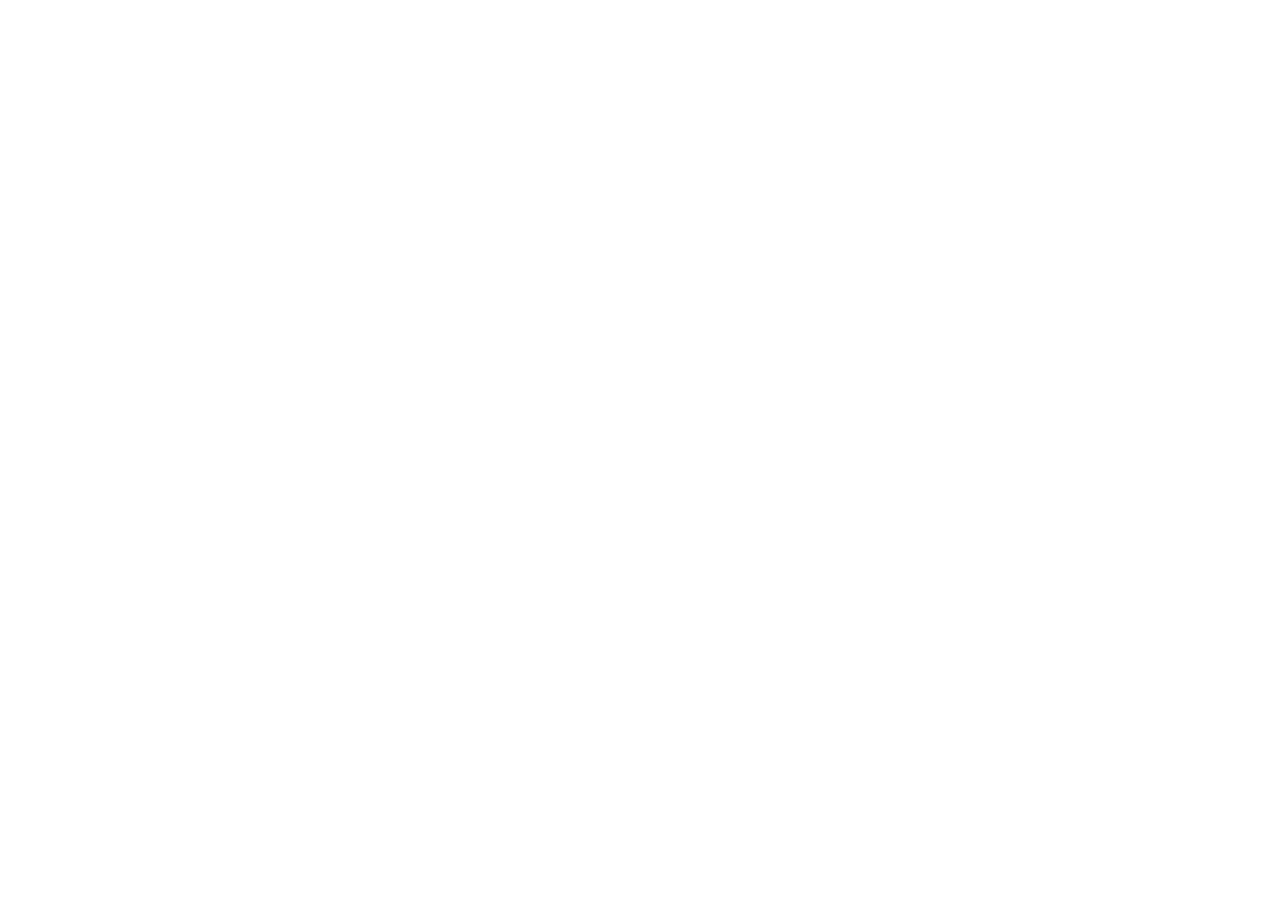
==== index.html @ 48c309d8 "Initial commit" ====
<!DOCTYPE html>
<html lang="en">

<head>
    <meta charset="UTF-8">
    <meta name="viewport" content="width=device-width, initial-scale=1.0">
    <title>Document</title>
</head>

<body>
    <script src="js/task-1.js"></script>
    <script src="js/task-2.js"></script>
    <script src="js/task-3.js"></script>
</body>

</html>
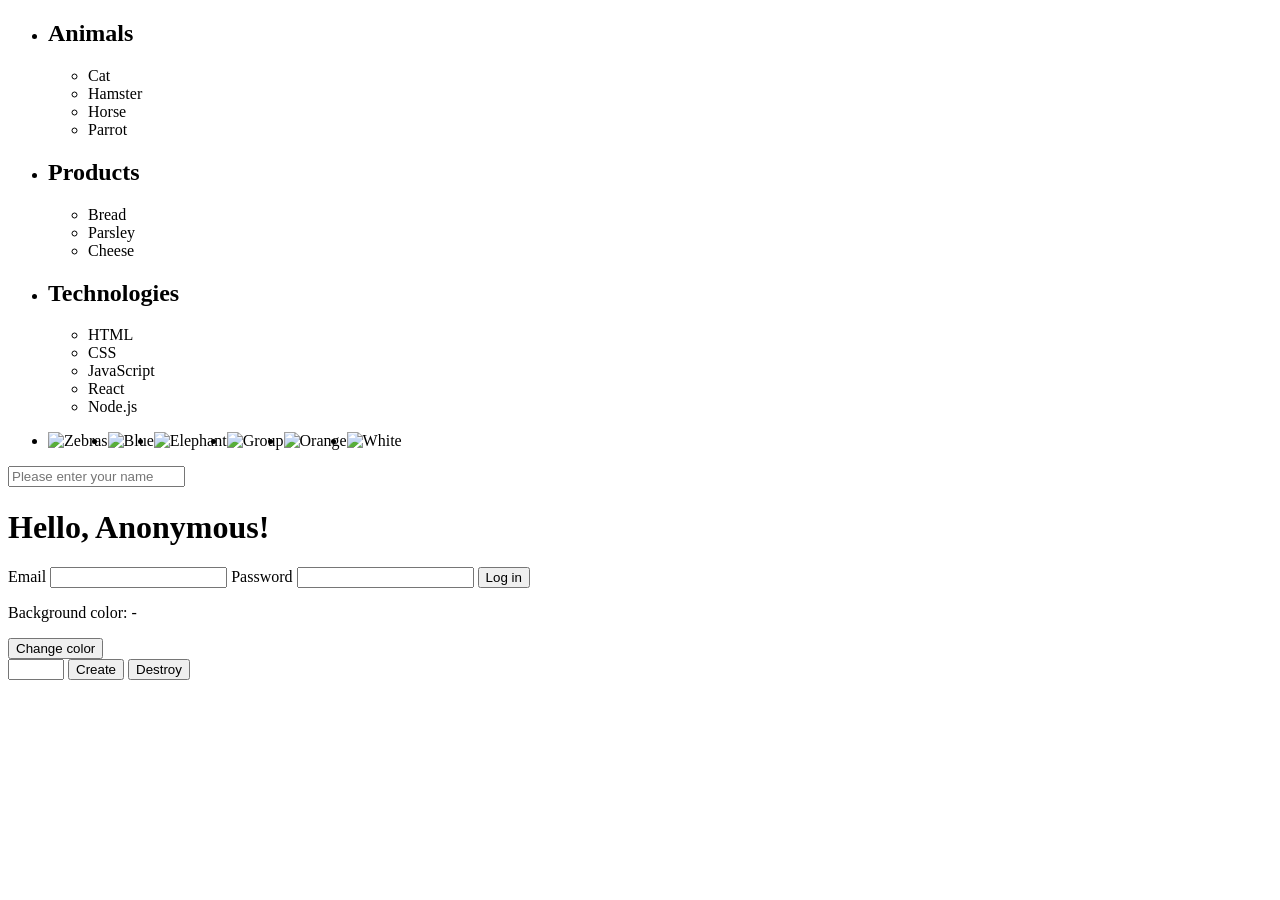
==== commit 319bfd75: "add tasks" ====
--- a/index.html
+++ b/index.html
@@ -8,9 +8,67 @@
 </head>
 
 <body>
+    <ul id="categories">
+        <li class="item">
+            <h2>Animals</h2>
+            <ul>
+                <li>Cat</li>
+                <li>Hamster</li>
+                <li>Horse</li>
+                <li>Parrot</li>
+            </ul>
+        </li>
+        <li class="item">
+            <h2>Products</h2>
+            <ul>
+                <li>Bread</li>
+                <li>Parsley</li>
+                <li>Cheese</li>
+            </ul>
+        </li>
+        <li class="item">
+            <h2>Technologies</h2>
+            <ul>
+                <li>HTML</li>
+                <li>CSS</li>
+                <li>JavaScript</li>
+                <li>React</li>
+                <li>Node.js</li>
+            </ul>
+        </li>
+    </ul>
+    <ul class="gallery"></ul>
+    <input type="text" id="name-input" placeholder="Please enter your name" />
+    <h1>Hello, <span id="name-output">Anonymous</span>!</h1>
+    <form class="login-form">
+        <label>
+            Email
+            <input type="email" name="email" />
+        </label>
+        <label>
+            Password
+            <input type="password" name="password" />
+        </label>
+        <button type="submit">Log in</button>
+    </form>
+    <div class="widget">
+        <p>Background color: <span class="color">-</span></p>
+        <button type="button" class="change-color">Change color</button>
+    </div>
+    <div id="controls">
+        <input type="number" min="1" max="100" step="1" />
+        <button type="button" data-create>Create</button>
+        <button type="button" data-destroy>Destroy</button>
+    </div>
+
+    <div id="boxes"></div>
+
     <script src="js/task-1.js"></script>
     <script src="js/task-2.js"></script>
     <script src="js/task-3.js"></script>
+    <script src="js/task-4.js"></script>
+    <script src="js/task-5.js"></script>
+    <script src="js/task-6.js"></script>
 </body>
 
 </html>
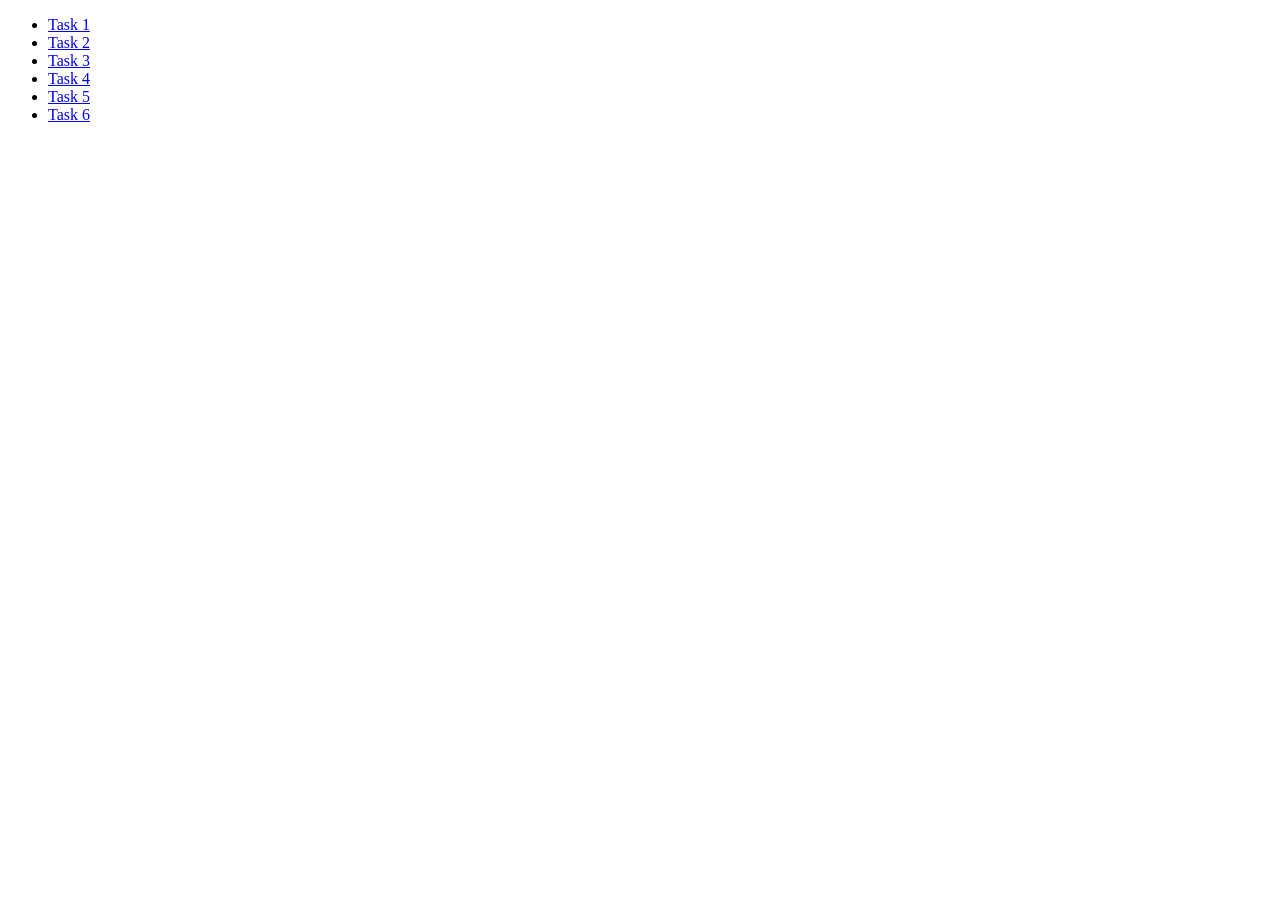
==== commit 777fc251: "solve problems" ====
--- a/index.html
+++ b/index.html
@@ -8,67 +8,14 @@
 </head>
 
 <body>
-    <ul id="categories">
-        <li class="item">
-            <h2>Animals</h2>
-            <ul>
-                <li>Cat</li>
-                <li>Hamster</li>
-                <li>Horse</li>
-                <li>Parrot</li>
-            </ul>
-        </li>
-        <li class="item">
-            <h2>Products</h2>
-            <ul>
-                <li>Bread</li>
-                <li>Parsley</li>
-                <li>Cheese</li>
-            </ul>
-        </li>
-        <li class="item">
-            <h2>Technologies</h2>
-            <ul>
-                <li>HTML</li>
-                <li>CSS</li>
-                <li>JavaScript</li>
-                <li>React</li>
-                <li>Node.js</li>
-            </ul>
-        </li>
+    <ul>
+        <li><a href="task-01.html">Task 1</a></li>
+        <li><a href="task-02.html">Task 2</a></li>
+        <li><a href="task-03.html">Task 3</a></li>
+        <li><a href="task-04.html">Task 4</a></li>
+        <li><a href="task-05.html">Task 5</a></li>
+        <li><a href="task-06.html">Task 6</a></li>
     </ul>
-    <ul class="gallery"></ul>
-    <input type="text" id="name-input" placeholder="Please enter your name" />
-    <h1>Hello, <span id="name-output">Anonymous</span>!</h1>
-    <form class="login-form">
-        <label>
-            Email
-            <input type="email" name="email" />
-        </label>
-        <label>
-            Password
-            <input type="password" name="password" />
-        </label>
-        <button type="submit">Log in</button>
-    </form>
-    <div class="widget">
-        <p>Background color: <span class="color">-</span></p>
-        <button type="button" class="change-color">Change color</button>
-    </div>
-    <div id="controls">
-        <input type="number" min="1" max="100" step="1" />
-        <button type="button" data-create>Create</button>
-        <button type="button" data-destroy>Destroy</button>
-    </div>
-
-    <div id="boxes"></div>
-
-    <script src="js/task-1.js"></script>
-    <script src="js/task-2.js"></script>
-    <script src="js/task-3.js"></script>
-    <script src="js/task-4.js"></script>
-    <script src="js/task-5.js"></script>
-    <script src="js/task-6.js"></script>
 </body>
 
 </html>
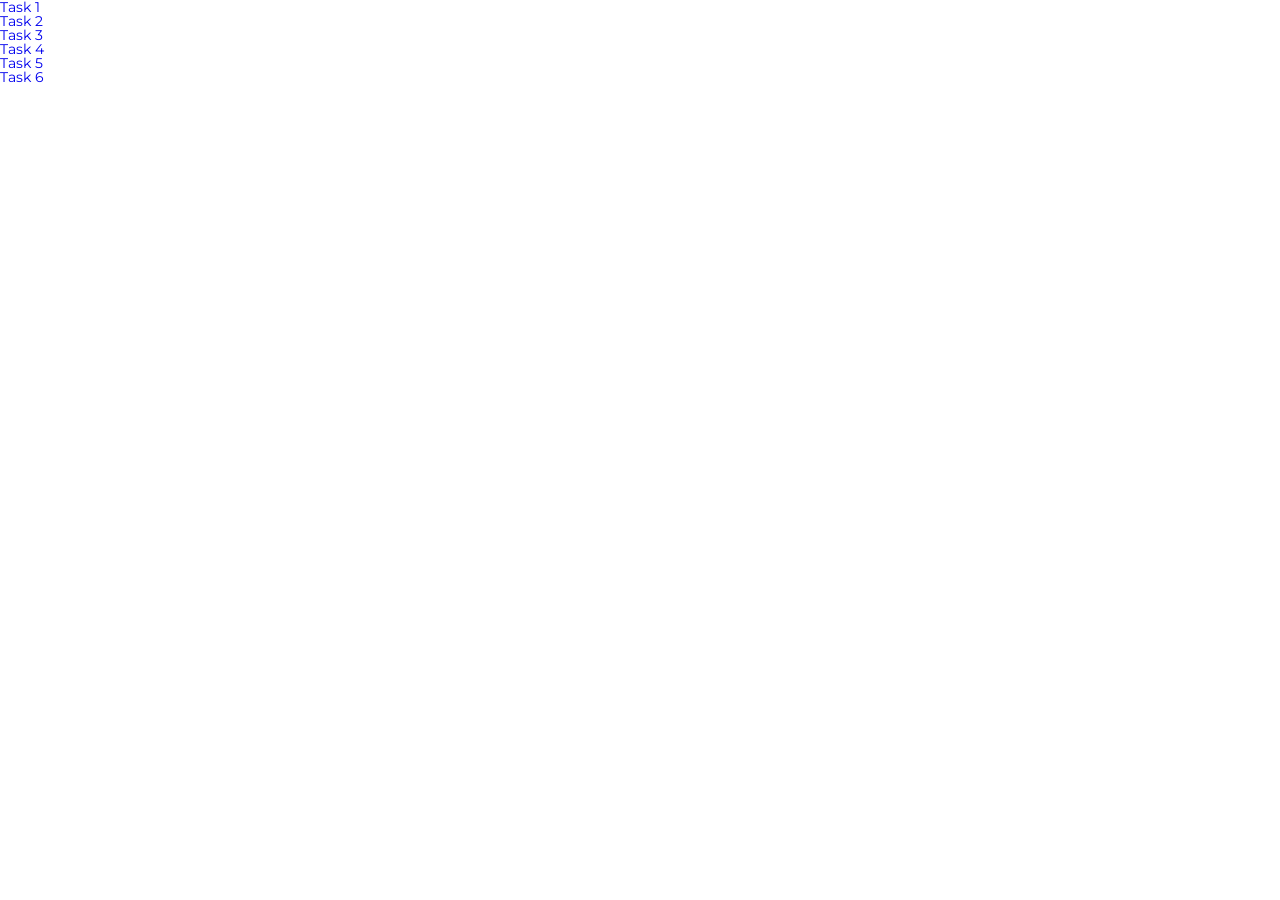
==== commit 2065b38e: "add style" ====
--- a/index.html
+++ b/index.html
@@ -4,17 +4,20 @@
 <head>
     <meta charset="UTF-8">
     <meta name="viewport" content="width=device-width, initial-scale=1.0">
+    <link href="https://fonts.googleapis.com/css?family=Montserrat:300,regular,500,600,700&display=swap"
+        rel="stylesheet" />
+    <link rel="stylesheet" href="css/style.css">
     <title>Document</title>
 </head>
 
 <body>
     <ul>
-        <li><a href="task-01.html">Task 1</a></li>
-        <li><a href="task-02.html">Task 2</a></li>
-        <li><a href="task-03.html">Task 3</a></li>
-        <li><a href="task-04.html">Task 4</a></li>
-        <li><a href="task-05.html">Task 5</a></li>
-        <li><a href="task-06.html">Task 6</a></li>
+        <li><a href="./task-01.html">Task 1</a></li>
+        <li><a href="./task-02.html">Task 2</a></li>
+        <li><a href="./task-03.html">Task 3</a></li>
+        <li><a href="./task-04.html">Task 4</a></li>
+        <li><a href="./task-05.html">Task 5</a></li>
+        <li><a href="./task-06.html">Task 6</a></li>
     </ul>
 </body>
 
--- a/css/style.css
+++ b/css/style.css
@@ -0,0 +1,321 @@
+/*0000000000000000000000000000000000000000000*/
+* {
+    padding: 0;
+    margin: 0;
+    border: 0;
+}
+
+*,
+*:before,
+*:after {
+    -moz-box-sizing: border-box;
+    -webkit-box-sizing: border-box;
+    box-sizing: border-box;
+}
+
+:focus,
+:active {
+    outline: none;
+}
+
+a:focus,
+a:active {
+    outline: none;
+}
+
+a:visited {
+    color: none;
+}
+
+nav,
+footer,
+header,
+aside {
+    display: block;
+}
+
+html,
+body {
+    height: 100%;
+    width: 100%;
+    font-size: 100%;
+    line-height: 1;
+    font-size: 14px;
+    -ms-text-size-adjust: 100%;
+    -moz-text-size-adjust: 100%;
+    -webkit-text-size-adjust: 100%;
+    display: flex;
+    flex-direction: column;
+    font-family: Montserrat;
+}
+
+input,
+button,
+textarea {
+    font-family: inherit;
+}
+
+input::-ms-clear {
+    display: none;
+}
+
+button {
+    cursor: pointer;
+}
+
+button::-moz-focus-inner {
+    padding: 0;
+    border: 0;
+}
+
+a,
+a:visited {
+    text-decoration: none;
+}
+
+a:hover {
+    text-decoration: none;
+}
+
+ul li {
+    list-style: none;
+}
+
+img {
+    max-width: 100%;
+    display: block;
+}
+
+h1,
+h2,
+h3,
+h4,
+h5,
+h6 {
+    font-size: inherit;
+    font-weight: 400;
+}
+
+/*=========================================*/
+/*=========task-1============*/
+#categories {
+    display: flex;
+    padding: 24px;
+    flex-direction: column;
+    gap: 24px;
+}
+
+#categories .item h2 {
+    color: #2E2F42;
+    font-size: 24px;
+    font-weight: 600;
+    line-height: 1.33;
+    letter-spacing: 0.96px;
+    margin-bottom: 16px;
+}
+
+#categories .item {
+    max-width: 392px;
+    display: flex;
+    padding: 16px;
+    flex-direction: column;
+    gap: 16px;
+    border-radius: 8px;
+    background: #F6F6FE;
+}
+
+#categories .item ul li {
+    color: #2E2F42;
+    font-size: 16px;
+    line-height: 1.5;
+    letter-spacing: 0.64px;
+    border-radius: 4px;
+    border: 1px solid #808080;
+    padding: 8px 16px;
+}
+
+#categories .item ul {
+    max-width: 360px;
+    display: flex;
+    flex-direction: column;
+    gap: 8px;
+}
+
+/*===========================*/
+/*=========task-2============*/
+.gallery {
+    display: flex;
+    gap: 48px 24px;
+    flex-wrap: wrap;
+}
+
+.gallery li {
+    flex-basis: calc((100% - 48px) / 3);
+}
+
+.gallery li img {
+    width: 360px;
+    height: 300px;
+}
+
+/*===========================*/
+/*=========task-3============*/
+#name-input {
+    border-radius: 4px;
+    border: 1px solid #808080;
+    padding: 8px 16px;
+    max-width: 360px;
+    margin: 30px;
+    margin-bottom: 16px;
+}
+
+#name-input::placeholder {
+    color: #2E2F42;
+    font-size: 16px;
+    line-height: 1.5;
+    letter-spacing: 0.04em;
+}
+
+h1 {
+    color: #2E2F42;
+    font-size: 24px;
+    font-weight: 600;
+    line-height: 1.33;
+    /* 133.333% */
+    letter-spacing: 0.04em;
+    margin: 0 30px;
+}
+
+/*===========================*/
+/*=========task-4============*/
+.login-form {
+    display: flex;
+    flex-direction: column;
+    gap: 8px;
+    justify-content: start;
+    align-items: start;
+    margin: 15px;
+}
+
+input[name="email"] {
+    border-radius: 4px;
+    border: 1px solid #808080;
+    height: 40px;
+}
+
+input[name="password"] {
+    border-radius: 4px;
+    border: 1px solid #808080;
+    height: 40px;
+}
+
+.login-form label {
+    display: flex;
+    flex-direction: column;
+    width: 360px;
+    gap: 8px;
+}
+
+button[type="submit"] {
+    color: #FFF;
+    font-family: Montserrat;
+    font-size: 16px;
+    font-weight: 500;
+    line-height: 1.5;
+    padding: 8px 16px;
+    /* 150% */
+    letter-spacing: 0.04em;
+    border-radius: 8px;
+    background: #4E75FF;
+    margin-top: 16px;
+}
+
+/*===========================*/
+/*=========task-5============*/
+.widget {
+    display: flex;
+    flex-direction: column;
+    justify-content: center;
+    align-items: center;
+    gap: 16px;
+}
+
+.widget p {
+    color: #2E2F42;
+
+    font-size: 16px;
+    line-height: 1.5;
+    /* 150% */
+    letter-spacing: 0.04em;
+}
+
+.widget button {
+    color: #FFF;
+    font-size: 16px;
+    font-weight: 500;
+    line-height: 1.5;
+    /* 150% */
+    letter-spacing: 0.04em;
+    border-radius: 8px;
+    background: #4E75FF;
+    padding: 8px 16px;
+}
+
+/*===========================*/
+/*=========task-6============*/
+#controls {
+    display: flex;
+    flex-direction: row;
+    justify-content: start;
+    align-items: start;
+    gap: 16px;
+    margin: 15px;
+    padding: 32px;
+    border-radius: 8px;
+    background: #F6F6FE;
+}
+
+#controls input {
+    border-radius: 8px;
+    border: 1px solid #808080;
+    color: #2E2F42;
+    padding: 8px 72px;
+    font-size: 16px;
+    line-height: 1.5;
+    /* 150% */
+    letter-spacing: 0.04em;
+    text-align: center;
+}
+
+input::-webkit-outer-spin-button,
+input::-webkit-inner-spin-button {
+    -webkit-appearance: none;
+    margin: 0;
+}
+
+#controls button {
+    color: #FFF;
+
+    font-size: 16px;
+    font-weight: 500;
+    line-height: 1.5;
+    /* 150% */
+    letter-spacing: 0.04em;
+    padding: 8px 16px;
+    border-radius: 8px;
+    background: #4E75FF;
+}
+
+#controls button[data-destroy] {
+    background: #FF4E4E;
+}
+
+#boxes {
+    padding: 32px;
+    border-radius: 8px;
+    background: #F6F6FE;
+    display: flex;
+    flex-direction: row;
+    gap: 16px;
+    flex-wrap: wrap;
+}
